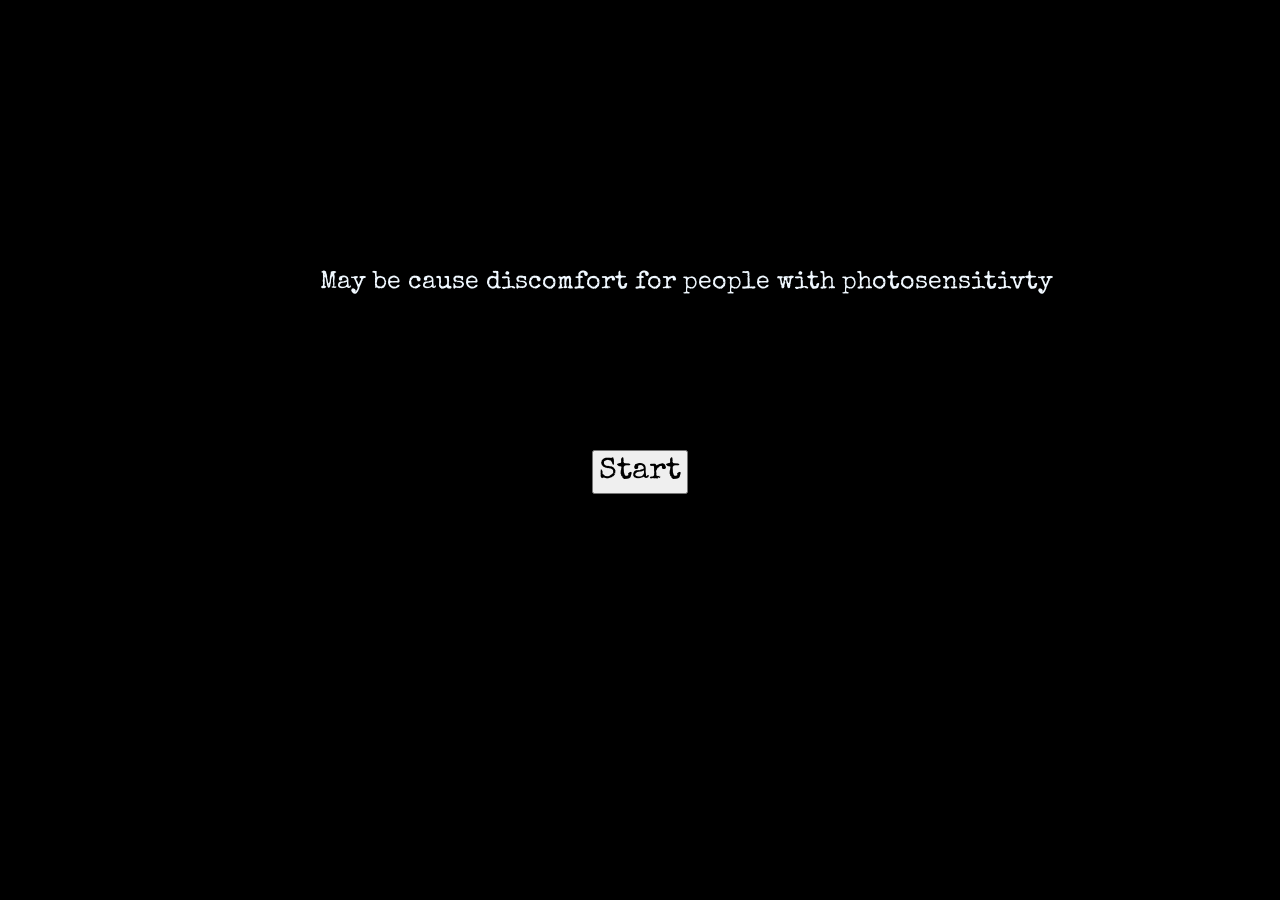
==== index.html @ 6358ed63 "Initial Commit" ====
<!DOCTYPE html>
<html lang="en">
<head>
    <link rel="stylesheet" href="./style.css">
    <title>Death</title>
</head>
<body>
    <div id="caution">
        May be cause discomfort for people with photosensitivty
    </div>
    <div>
    <button onclick="window.location = './death'" id="start">Start</button>
    </div>
</body>
</html>
---- style.css ----
@import url('https://fonts.googleapis.com/css2?family=Lacquer&family=Special+Elite&display=swap');

@keyframes fadeIn{
    from {opacity: 0;}
    to{opacity: 1;}
}

@keyframes glow{
    0% {box-shadow: 0px 0px 50px 2px rgba(208, 208, 195, 0.886);}
    50%{box-shadow: 0px 0px 50px 10px rgba(208, 208, 195, 0.886);}
    100%{box-shadow: 0px 0px 50px 2px rgba(208, 208, 195, 0.886);}
    
}

body{
    background-color: black;
    color: aliceblue;
    font-family: "Special Elite";
}

#start{
    animation: glow 3s linear infinite;
    position: absolute;
    top: 50%;
    left: 50%;
    transform: translateX(-50%);
    font-size: 30px;
    font-family: "Special Elite";
    padding: 5px;
}

#caution{
    font-size: 25px;
    position: absolute;
    left: 25%;
    top: 30%;
}
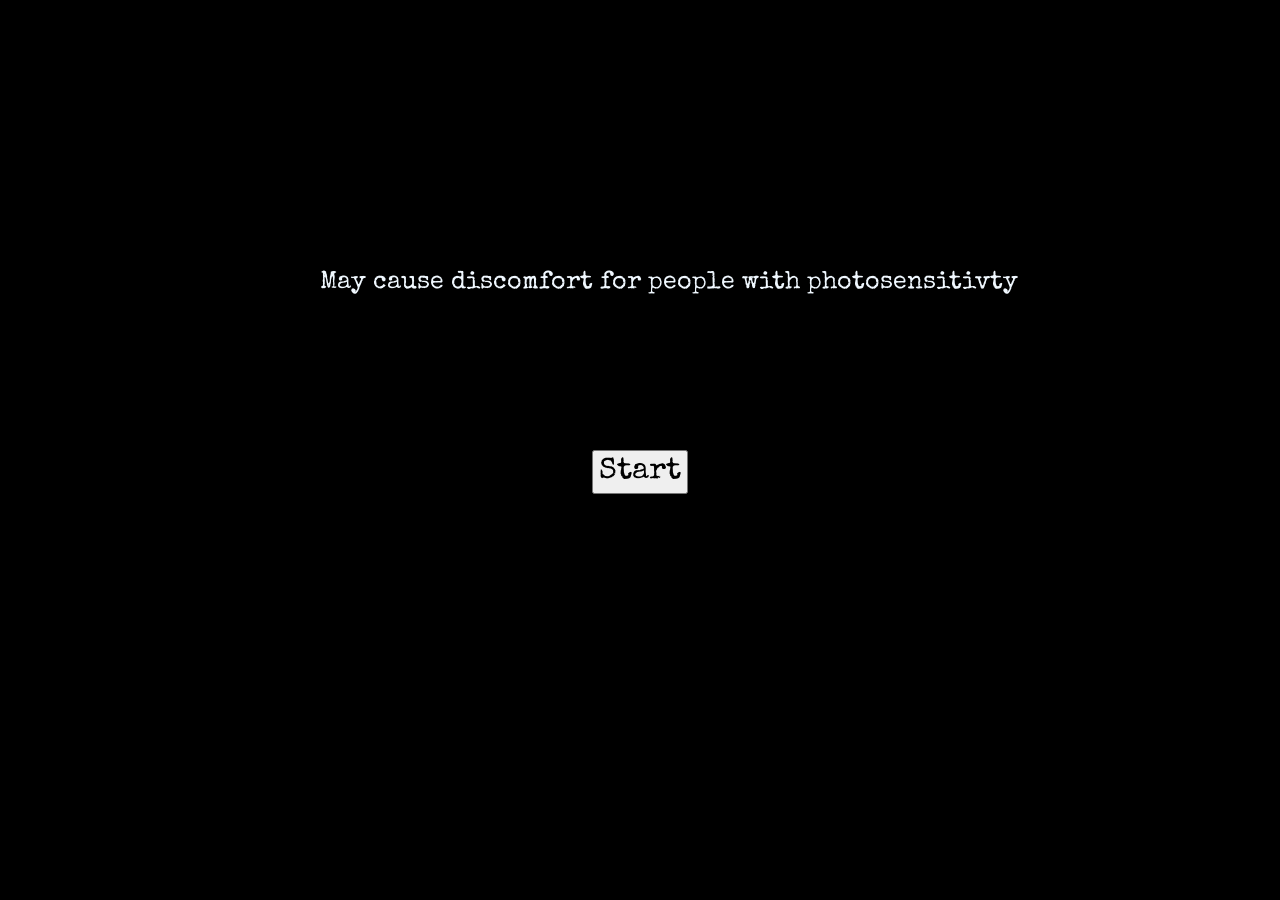
==== commit 19440c06: "spell fix" ====
--- a/index.html
+++ b/index.html
@@ -6,7 +6,7 @@
 </head>
 <body>
     <div id="caution">
-        May be cause discomfort for people with photosensitivty
+        May cause discomfort for people with photosensitivty
     </div>
     <div>
     <button onclick="window.location = './death'" id="start">Start</button>
